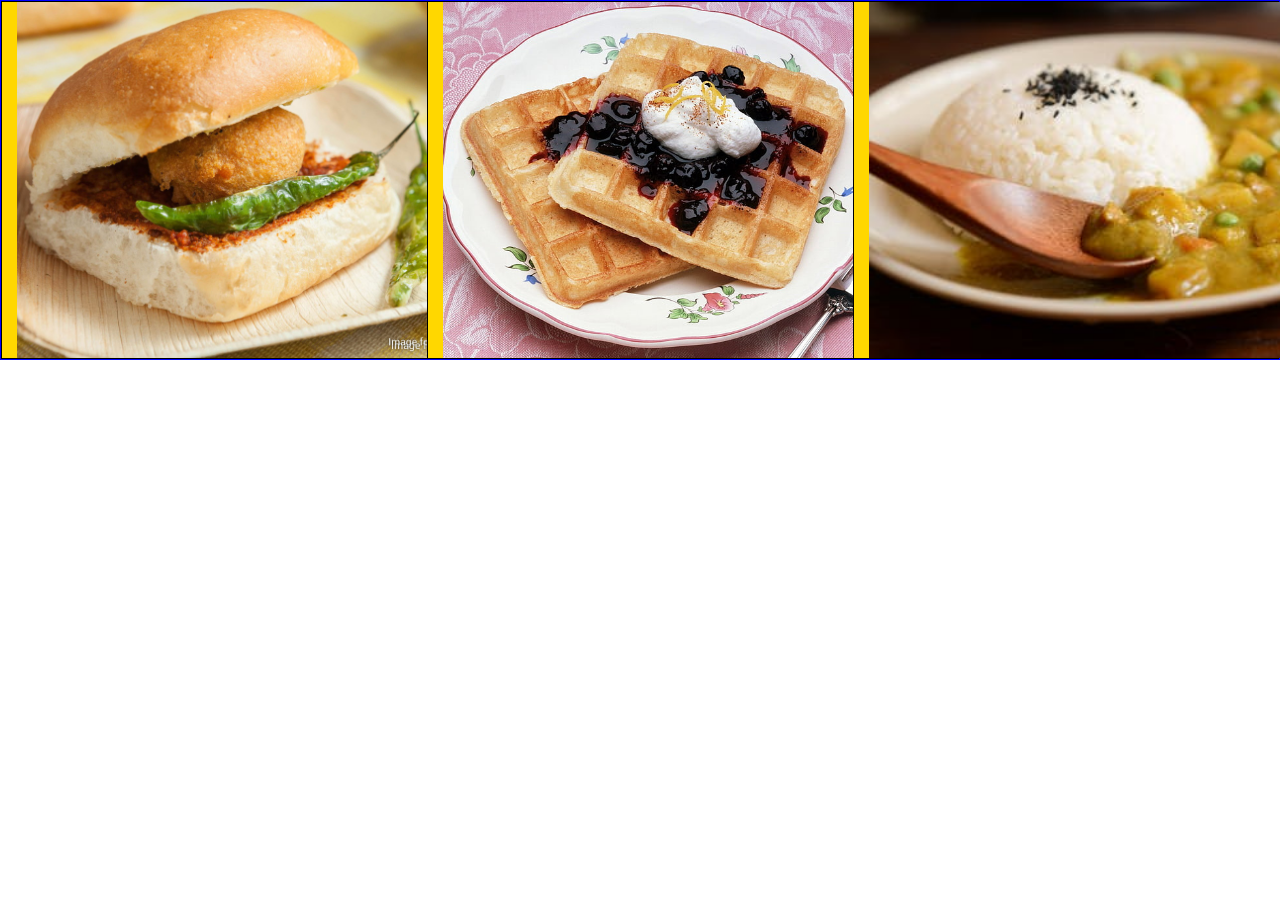
==== bootfood.html @ c1148281 "bootstrap grid" ====
<!doctype html>
<html lang="en">
  <head>
    <meta charset="utf-8">
    <meta http-equiv="X-UA-Compatible" content="IE=edge">
    <meta name="viewport" content="width=device-width, initial-scale=1">
    <title>Bootstrap Starter Page</title>
    <link rel="stylesheet" href="css/bootstrap.min.css">
    <link rel="stylesheet" href="styles.css">
  </head>
<body>

  <div class="container-fluid">
    <div class="row">
      <div class="col-md-4 col-sm-6">
          <img src="vadapav.jpg" alt="vadapav" height="100%">
      </div>
      <div class="col-md-4 col-sm-6">
        <img src="wafflez.jpg" alt="wafflez" height="100%">
      </div>
      <div class="col-md-4 col-sm-6">
        <img src="idli.jpeg" alt="idli" height="100%">
      </div>
    </div>

  
 
    
  </div>

  <!-- jQuery (Bootstrap JS plugins depend on it) -->
  <script src="js/jquery-1.11.3.min.js"></script>
  <script src="js/bootstrap.min.js"></script>
  <script src="js/script.js"></script>
</body>
</html>
---- styles.css ----
* {
    box-sizing: border-box;
}
.container-fluid {
    height: 800px;
}
.row {
    margin-bottom: 15px;
    height: 45%;
    border: 1px solid blue;
}
.row > div {
    border: 1px solid black;
    background-color:gold;
    height: 100%;
}
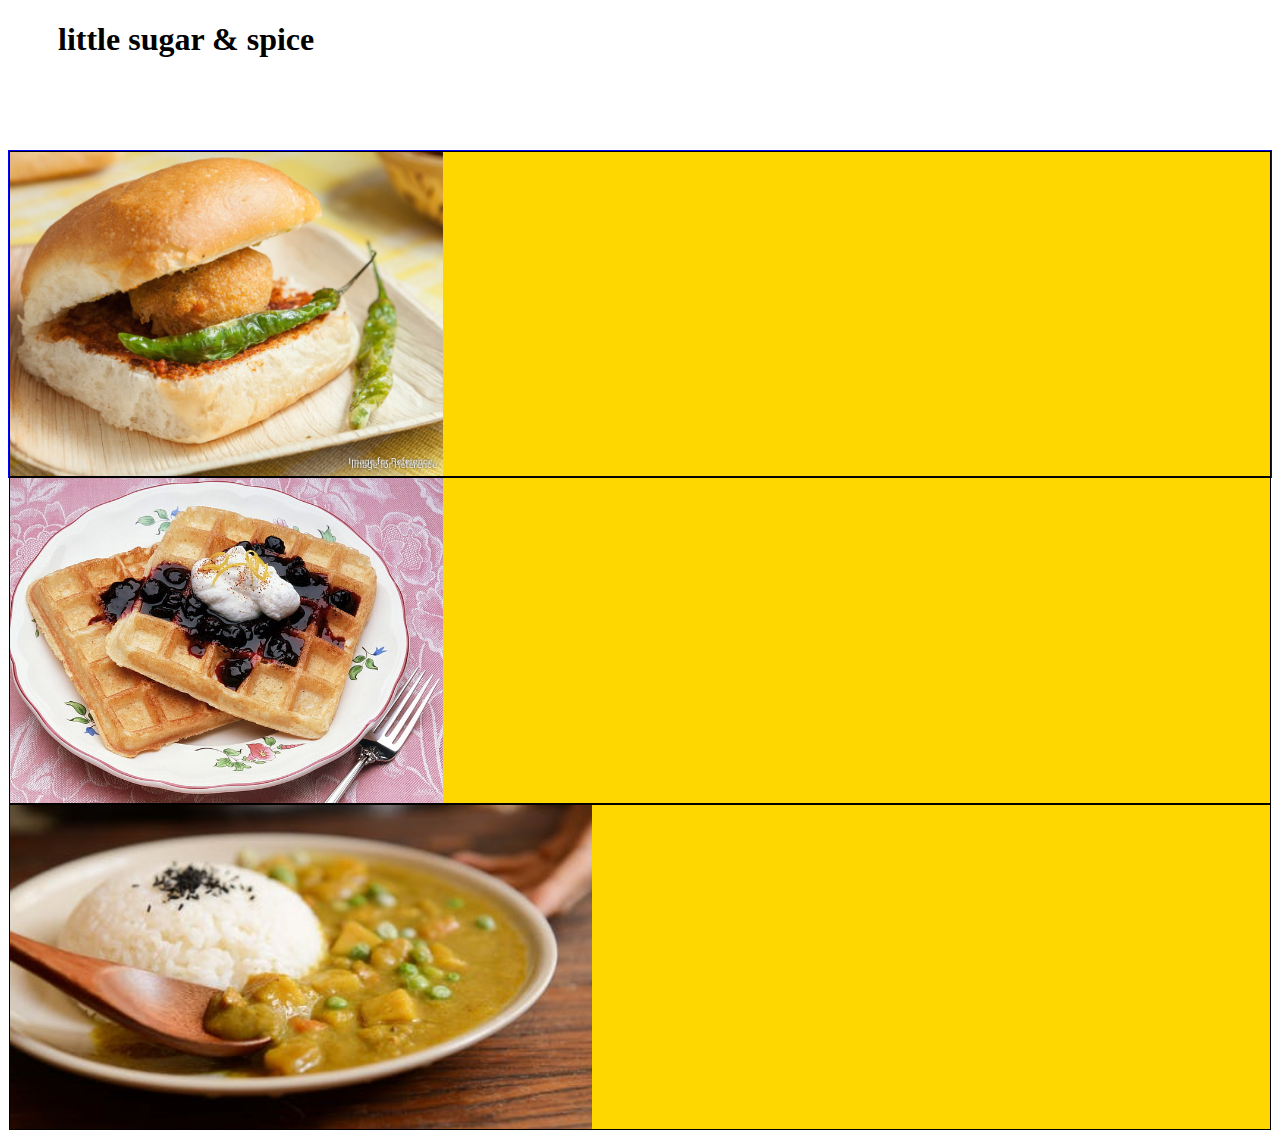
==== commit bf7b90d2: "fix" ====
--- a/bootfood.html
+++ b/bootfood.html
@@ -5,11 +5,11 @@
     <meta http-equiv="X-UA-Compatible" content="IE=edge">
     <meta name="viewport" content="width=device-width, initial-scale=1">
     <title>Bootstrap Starter Page</title>
-    <link rel="stylesheet" href="css/bootstrap.min.css">
+    <link rel="stylesheet" href="food blog/css/bootstrap.min.css">
     <link rel="stylesheet" href="styles.css">
   </head>
 <body>
-
+  <h1>little sugar &amp; spice</h1>
   <div class="container-fluid">
     <div class="row">
       <div class="col-md-4 col-sm-6">
--- a/styles.css
+++ b/styles.css
@@ -2,7 +2,11 @@
     box-sizing: border-box;
 }
 .container-fluid {
+    padding-top: 70px;
     height: 800px;
+}
+h1 {
+    margin-left: 50px;
 }
 .row {
     margin-bottom: 15px;
